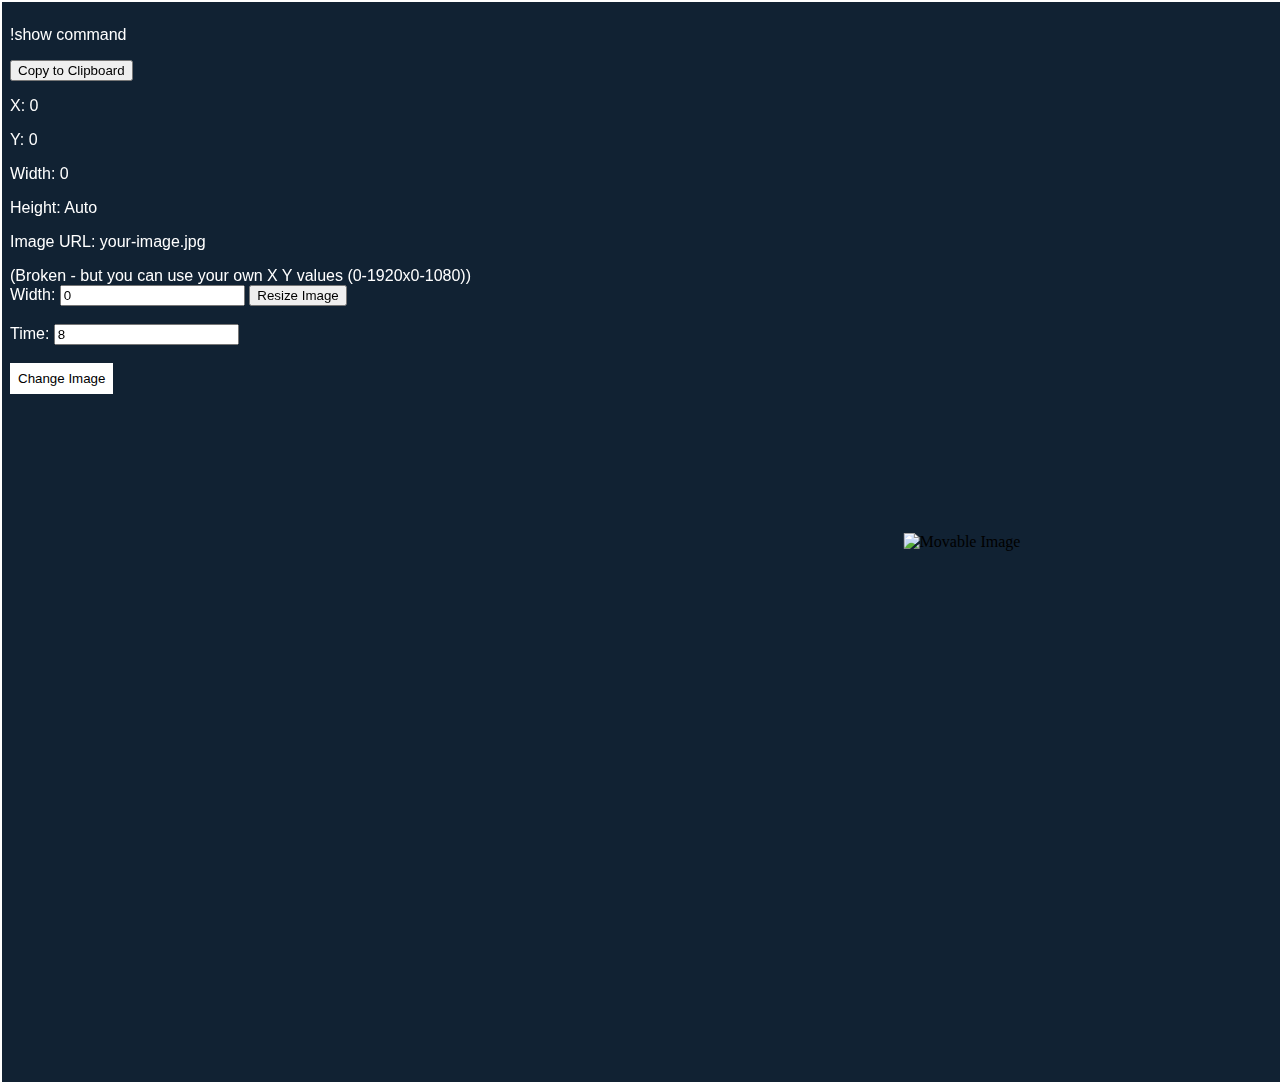
==== ezsend/index.html @ 0356c971 "v0.1" ====
<!DOCTYPE html>
<html lang="en">
<head>
    <meta charset="UTF-8">
    <meta name="viewport" content="width=device-width, initial-scale=1.0">
    <title>Image Mover</title>
    <link rel="stylesheet" href="styles.css">
</head>
<body>

  <div id="info-container">
    <p id="show-command">!show command</p>
    <button onclick="copyToClipboard()">Copy to Clipboard</button>
      <p id="x-position">X: 0</p>
      <p id="y-position">Y: 0</p>
      <p id="width">Width: 0</p>
      <p id="height">Height: Auto</p>
      <p id="image-url">Image URL: your-image.jpg</p>
      <label for="resize-width">(Broken - but you can use your own X Y values (0-1920x0-1080))</label><br />
      <label for="resize-width">Width:</label>
      <input type="number" id="resize-width" value="0" />
      <button id="resize-image">Resize Image</button> <br /><br />
      <label for="resize-width">Time:</label>
      <input type="number" id="time-onscreen" value="8" /> <br /><br />
      <button id="change-image">Change Image</button>

  </div>
    <div id="canvas-container">
        <img id="movable-image" src="duh-image.png" alt="Movable Image">
    </div>

    <script>
      function copyToClipboard() {
        var copyText = document.getElementById("show-command").textContent;
        navigator.clipboard.writeText(copyText);
        //console.log("Copied to clipboard: " + copyText);
      }
    </script>

    <script src="script.js"></script>
</body>
</html>
---- ezsend/styles.css ----
body {
    margin: 0;
    overflow: hidden;
    background-color: #123; /* Set the background color to #123 */
}

#canvas-container {
    position: relative;
    width: 1920px;
    height: 1080px;
    border: 2px solid #fff; /* Add a white border with a thickness of 2px */
    background-image: url('stream.png');
    background-size: cover; /* Adjust as needed */
    z-index: 1;
}

#movable-image {
    position: absolute;
    top: 50%;
    left: 50%;
    transform: translate(-50%, -50%);
    cursor: grab;
    z-index: 999;
}

#info-container {
    position: fixed;
    top: 0;
    left: 0;
    color: #fff;
    font-family: Arial, sans-serif;
    padding: 10px;
    z-index: 2;
    z-index: 999;
}

#change-image {

    padding: 8px;
    background-color: #fff;
    color: #000;
    border: none;
    cursor: pointer;
    z-index: 999;
}
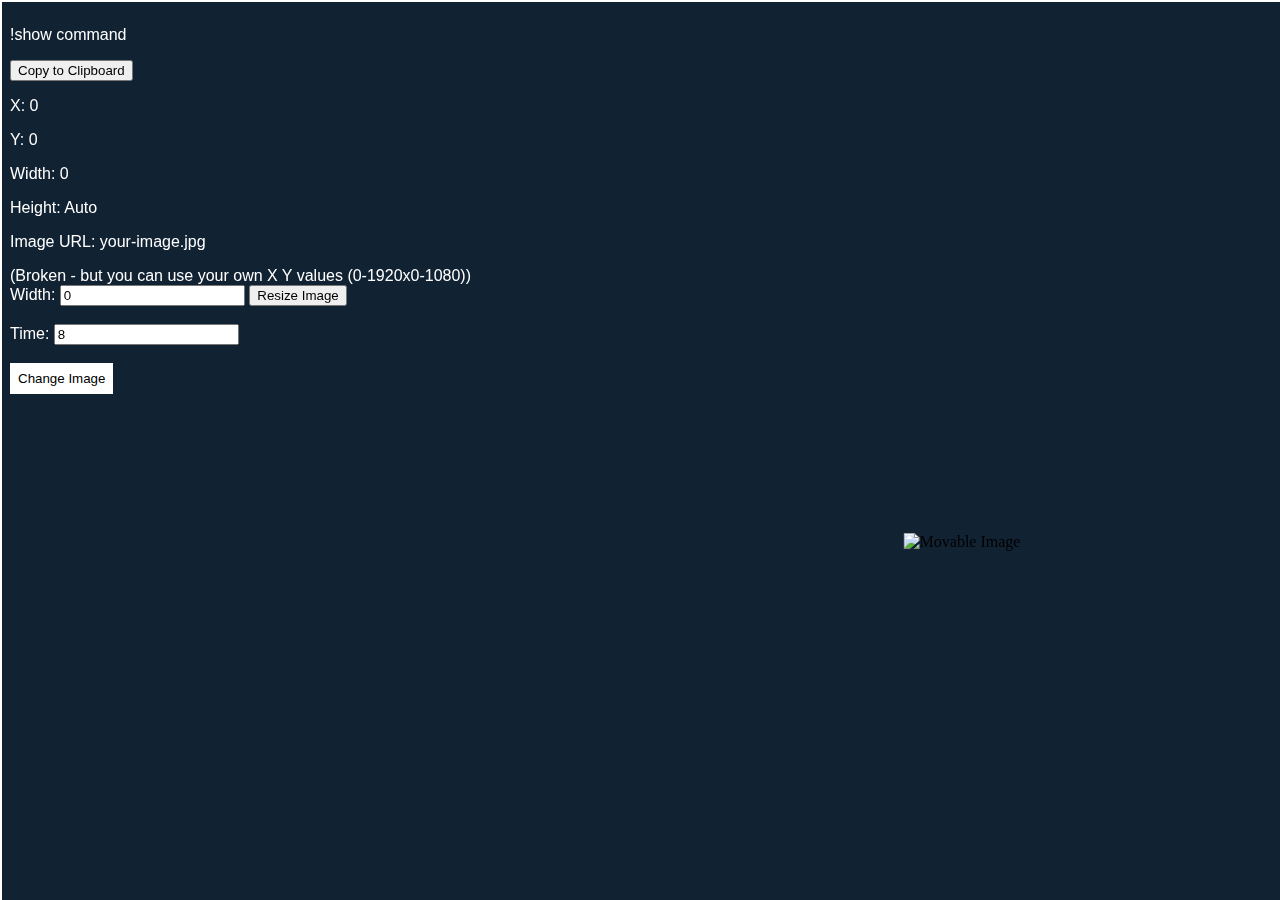
==== commit 621c5112: "Add files via upload" ====
--- a/ezsend/index.html
+++ b/ezsend/index.html
@@ -28,6 +28,9 @@
     <div id="canvas-container">
         <img id="movable-image" src="duh-image.png" alt="Movable Image">
     </div>
+    <div id="rectangle" class="rectangle">
+      <iframe src="https://player.twitch.tv/?channel=thebroodles&amp;parent=https://raw.githack.com/SquidgeyBusiness/racers/main/ezsend" width="1920px" height="1080px" frameborder="0" scrolling="no" allowfullscreen="true"></iframe>
+    </div>
 
     <script>
       function copyToClipboard() {
--- a/ezsend/styles.css
+++ b/ezsend/styles.css
@@ -5,11 +5,11 @@
 }
 
 #canvas-container {
-    position: relative;
+    position: fixed;
     width: 1920px;
     height: 1080px;
     border: 2px solid #fff; /* Add a white border with a thickness of 2px */
-    background-image: url('stream.png');
+    /*background-image: url('stream.png');
     background-size: cover; /* Adjust as needed */
     z-index: 1;
 }
@@ -43,3 +43,12 @@
     cursor: pointer;
     z-index: 999;
 }
+.rectangle {
+    width: 1920px;
+    height: 1080px;
+    border: 0px solid #000;
+    position: fixed;
+    top: 0;
+    left: 0;
+
+}
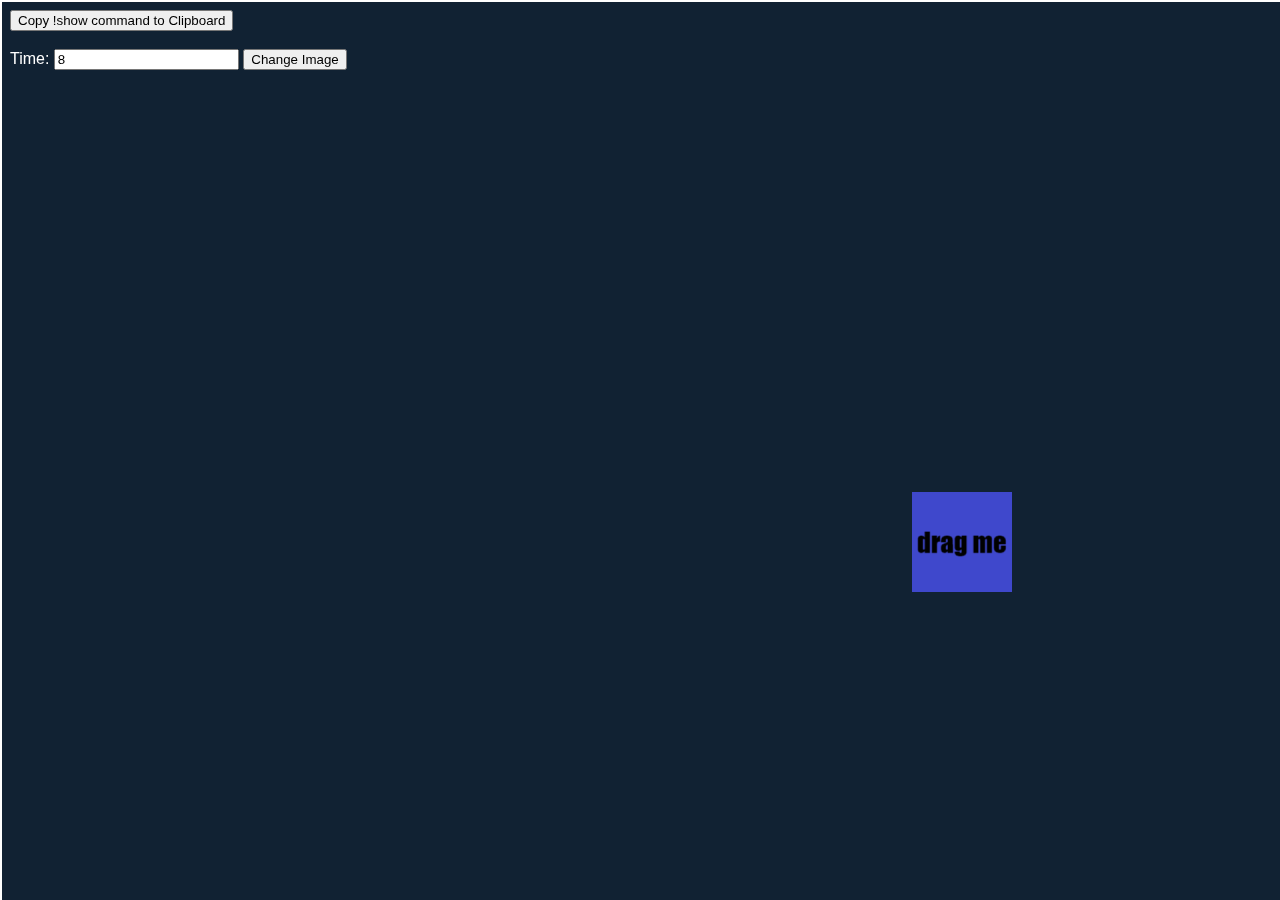
==== commit d0c9693e: "yuh" ====
--- a/ezsend/index.html
+++ b/ezsend/index.html
@@ -9,28 +9,45 @@
 <body>
 
   <div id="info-container">
+    <button onclick="copyToClipboard()">Copy !show command to Clipboard</button><br /><br />
+
+    <label for="re-time">Time:</label>
+    <input type="number" id="time-onscreen" value="8" /> <button id="change-image">Change Image</button><br /><br />
+
+
+  </div>
+  <div id="info-containerB">
     <p id="show-command">!show command</p>
-    <button onclick="copyToClipboard()">Copy to Clipboard</button>
-      <p id="x-position">X: 0</p>
-      <p id="y-position">Y: 0</p>
-      <p id="width">Width: 0</p>
-      <p id="height">Height: Auto</p>
-      <p id="image-url">Image URL: your-image.jpg</p>
-      <label for="resize-width">(Broken - but you can use your own X Y values (0-1920x0-1080))</label><br />
-      <label for="resize-width">Width:</label>
-      <input type="number" id="resize-width" value="0" />
-      <button id="resize-image">Resize Image</button> <br /><br />
-      <label for="resize-width">Time:</label>
-      <input type="number" id="time-onscreen" value="8" /> <br /><br />
-      <button id="change-image">Change Image</button>
+    <p id="x-position">X: 0</p>
+    <p id="y-position">Y: 0</p>
+    <p id="width">SIZE: 0</p>
+    <p id="height">HEIGHT: Auto</p>
+    <p id="image-url">Image URL: your-image.jpg</p>
+    <label for="resize-width">(Broken - but you can use your own X Y values (0-1920x0-1080))</label><br />
+    <label for="width">Width:</label>
+    <input type="number" id="resize-width" value="0" />
+    <button id="resize-image">Resize Image</button><br /><br />
+
 
   </div>
     <div id="canvas-container">
         <img id="movable-image" src="duh-image.png" alt="Movable Image">
     </div>
     <div id="rectangle" class="rectangle">
-      <iframe src="https://player.twitch.tv/?channel=thebroodles&amp;parent=https://raw.githack.com/SquidgeyBusiness/racers/main/ezsend" width="1920px" height="1080px" frameborder="0" scrolling="no" allowfullscreen="true"></iframe>
-    </div>
+      <script src= "https://player.twitch.tv/js/embed/v1.js"></script>
+      <div id="<player div ID>"></div>
+      <script type="text/javascript">
+        var options = {
+          width: 1920,
+          height: 1080,
+          channel: "thebroodles",
+          // only needed if your site is also embedded on embed.example.com and othersite.example.com
+          parent: ["https://raw.githack.com"]
+        };
+        var player = new Twitch.Player("rectangle", options);
+        player.setVolume(0.5);
+      </script>
+</div>
 
     <script>
       function copyToClipboard() {
--- a/ezsend/styles.css
+++ b/ezsend/styles.css
@@ -33,15 +33,22 @@
     z-index: 2;
     z-index: 999;
 }
+#info-containerB {
+    position: fixed;
+    top: 1070px;
+    left: 0;
+    color: #fff;
+    font-family: Arial, sans-serif;
+    padding: 10px;
+    z-index: 2;
+    z-index: 3;
+}
 
 #change-image {
 
-    padding: 8px;
-    background-color: #fff;
-    color: #000;
-    border: none;
-    cursor: pointer;
-    z-index: 999;
+
+      cursor: pointer;
+      z-index: 999;
 }
 .rectangle {
     width: 1920px;
